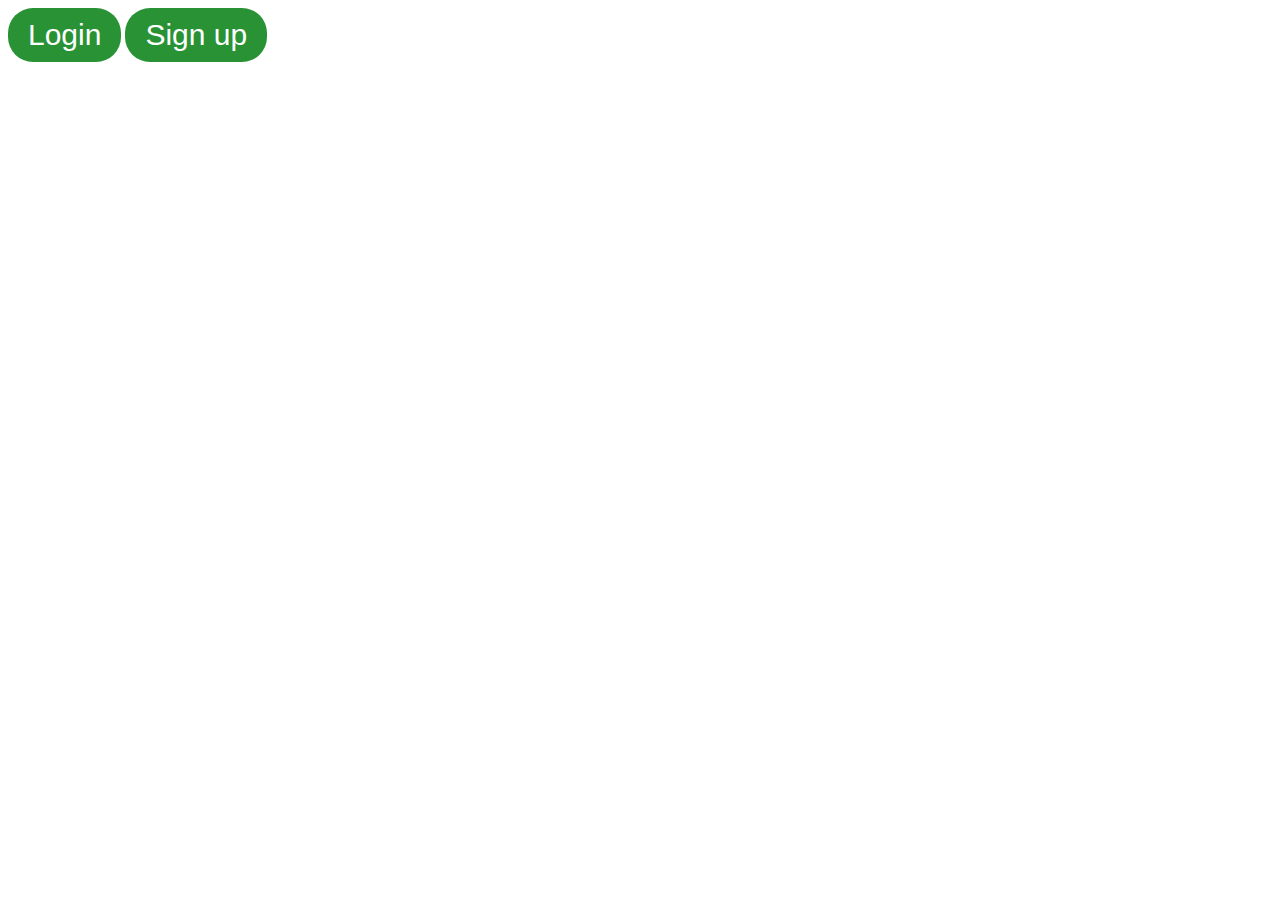
==== userDataTemplate.html @ 00403a77 "Merge branch 'master' of https://github.com/Reyner-Arias/Register-an-user" ====
<!DOCTYPE html>
<html>
  <head>
    <meta charset="utf-8">
    <meta name="viewport" content="width=device-width">
    <title>Login</title>
    <link href="Register module/style.css" rel="stylesheet" type="text/css" />
  </head>
  <body id="body">
    <script src="script.js"></script>
    <button id="loginButton" class="buttonStyle" type="submit" title="Login button">Login</button>
    <button id="signUpButton" class="buttonStyle" type="button" title="Sign up button">Sign up</button>
  </body>
</html>
---- Register module/style.css ----
.buttonStyle {
  background-color: #289234;
  border-radius: 25px;
  color: white;
  font-family: 'Gill Sans', 'Gill Sans MT', Calibri, 'Trebuchet MS', sans-serif;
  font-size: 30px;
  border: none;
  outline: 0;
  padding: 10px 20px;
}

.buttonStyle:hover {
  background-color: rgb(77, 165, 85);
  color: white;
}
.buttonStyle:focus {
  background-color: rgb(28, 92, 34);
  color: white;
}

.inputStyle {
  width: 100%;
  padding: 10px 15px;
  margin: 8px 0;
  box-sizing: border-box;
  border-radius: 10px;
  border: 2px solid rgb(37, 37, 37);
  font-family: 'Gill Sans', 'Gill Sans MT', Calibri, 'Trebuchet MS', sans-serif;
  font-size: 20px;
}

.labelStyle {
  font-family: 'Gill Sans', 'Gill Sans MT', Calibri, 'Trebuchet MS', sans-serif;
}
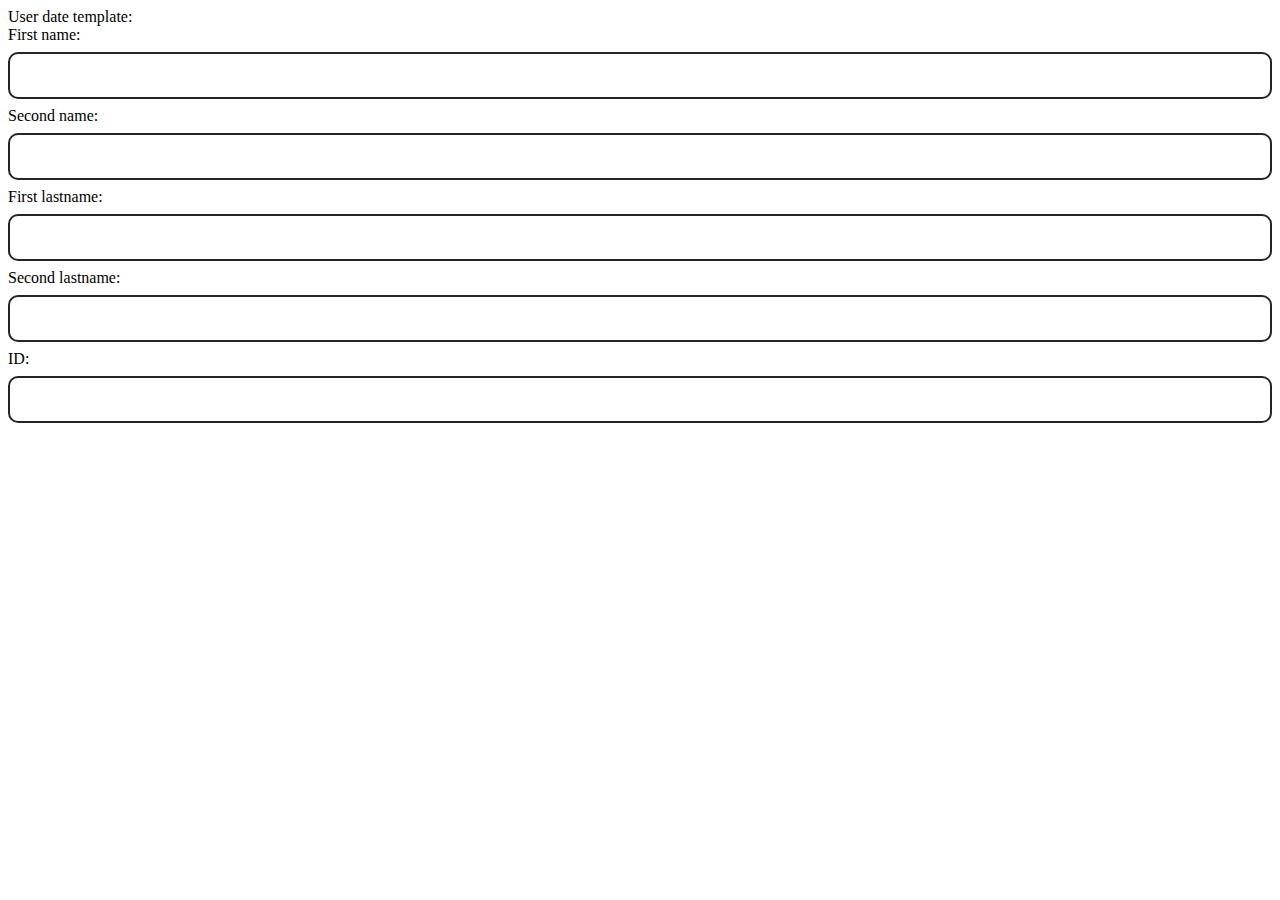
==== commit 20887278: "Added new fields to the template and made the buttons in login resposive" ====
--- a/userDataTemplate.html
+++ b/userDataTemplate.html
@@ -3,12 +3,22 @@
   <head>
     <meta charset="utf-8">
     <meta name="viewport" content="width=device-width">
-    <title>Login</title>
+    <title>Sign up</title>
     <link href="Register module/style.css" rel="stylesheet" type="text/css" />
   </head>
-  <body id="body">
-    <script src="script.js"></script>
-    <button id="loginButton" class="buttonStyle" type="submit" title="Login button">Login</button>
-    <button id="signUpButton" class="buttonStyle" type="button" title="Sign up button">Sign up</button>
+  <body>
+    <div>
+      <label id="userDataTemplateLabel">User date template:</label><br>
+      <label id="firstNameLabel">First name:</label>
+      <input id="firstNameInput" class="inputStyle" title="First name Textbox"></input>
+      <label id="secondNameLabel">Second name:</label>
+      <input id="secondNameInput" class="inputStyle" title="Second name Textbox"></input>
+      <label id="firstLastnameLabel">First lastname:</label>
+      <input id="firstLastnameInput" class="inputStyle" title="First lastname Textbox"></input>
+      <label id="secondLastnameLabel">Second lastname:</label>
+      <input id="secondLastnameInput" class="inputStyle" title="Second lastname Textbox"></input>
+      <label id="IDLabel">ID:</label>
+      <input id="IDInput" class="inputStyle" title="ID Textbox"></input>
+    </div>
   </body>
-</html>+</html>
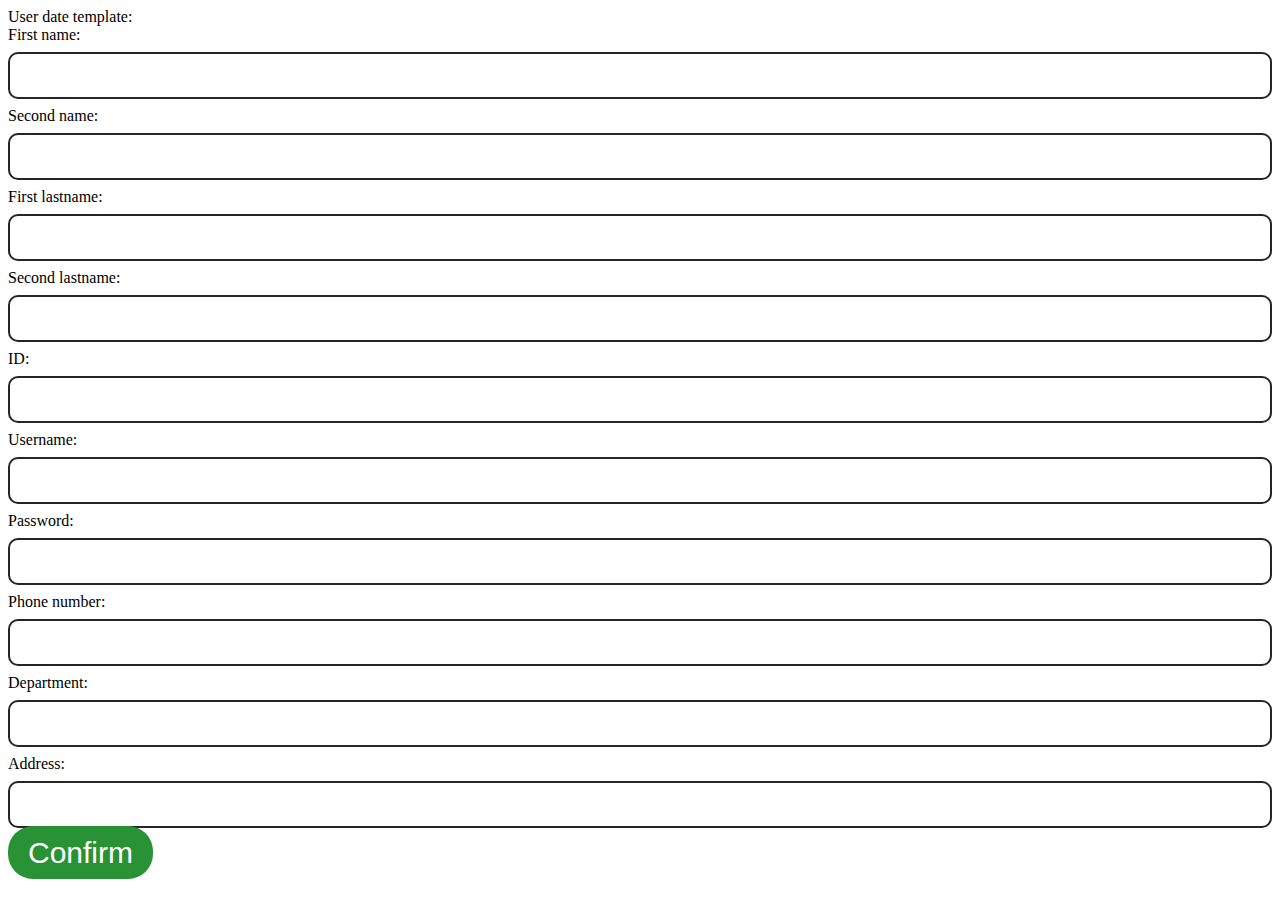
==== commit 799a156d: "Changed the button accept to confirm" ====
--- a/userDataTemplate.html
+++ b/userDataTemplate.html
@@ -5,9 +5,10 @@
     <meta name="viewport" content="width=device-width">
     <title>Sign up</title>
     <link href="Register module/style.css" rel="stylesheet" type="text/css" />
+    <link href="https://cdn.jsdelivr.net/npm/bootstrap@5.0.0-beta2/dist/css/bootstrap.min.css" rel="stylesheet" integrity="sha384-BmbxuPwQa2lc/FVzBcNJ7UAyJxM6wuqIj61tLrc4wSX0szH/Ev+nYRRuWlolflfl" crossorigin="anonymous">
   </head>
   <body>
-    <div>
+    <div class="container">
       <label id="userDataTemplateLabel">User date template:</label><br>
       <label id="firstNameLabel">First name:</label>
       <input id="firstNameInput" class="inputStyle" title="First name Textbox"></input>
@@ -19,6 +20,19 @@
       <input id="secondLastnameInput" class="inputStyle" title="Second lastname Textbox"></input>
       <label id="IDLabel">ID:</label>
       <input id="IDInput" class="inputStyle" title="ID Textbox"></input>
+      <label id="usernameLabel">Username:</label>
+      <input id="usernameInput" class="inputStyle" title="Username Textbox"></input>
+      <label id="passwordLabel">Password:</label>
+      <input id="passwordInput" class="inputStyle" title="Password Textbox"></input>
+      <label id="phonenumberLabel">Phone number:</label>
+      <input id="phonenumberInput" class="inputStyle" title="Phone number Textbox"></input>
+      <label id="departmentLabel">Department:</label>
+      <input id="departmentInput" class="inputStyle" title="Department Textbox"></input>
+      <label id="addressLabel">Address:</label>
+      <input id="addressInput" class="inputStyle" title="Address Textbox"></input>
+      <a class="btn btn-info buttonStyle" title="Confirm button">Confirm</a>
     </div>
+
+    <script src="https://cdn.jsdelivr.net/npm/bootstrap@5.0.0-beta2/dist/js/bootstrap.bundle.min.js" integrity="sha384-b5kHyXgcpbZJO/tY9Ul7kGkf1S0CWuKcCD38l8YkeH8z8QjE0GmW1gYU5S9FOnJ0" crossorigin="anonymous"></script>
   </body>
 </html>
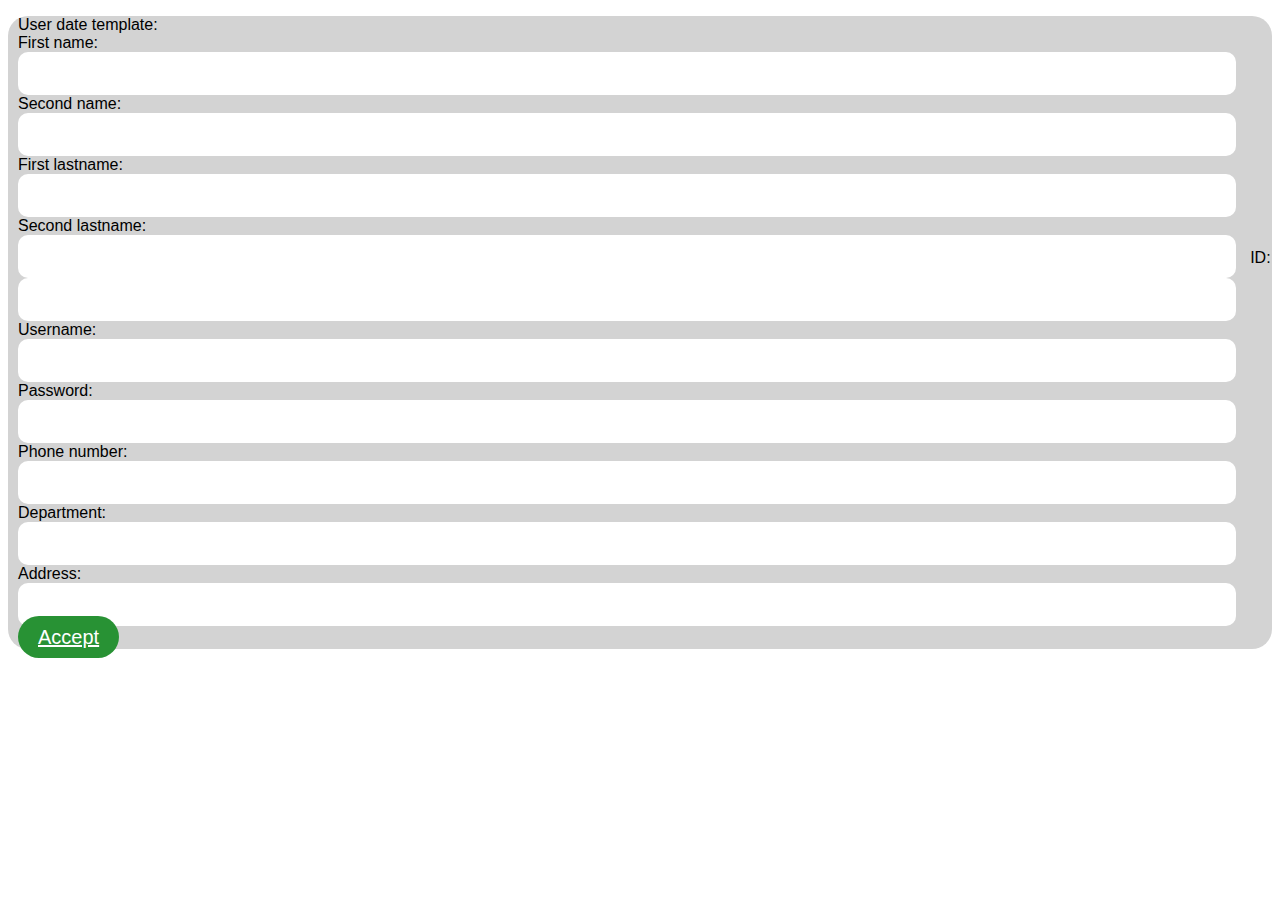
==== commit 8f9f7aa1: "Added style to userDataTemplate" ====
--- a/userDataTemplate.html
+++ b/userDataTemplate.html
@@ -7,30 +7,39 @@
     <link href="Register module/style.css" rel="stylesheet" type="text/css" />
     <link href="https://cdn.jsdelivr.net/npm/bootstrap@5.0.0-beta2/dist/css/bootstrap.min.css" rel="stylesheet" integrity="sha384-BmbxuPwQa2lc/FVzBcNJ7UAyJxM6wuqIj61tLrc4wSX0szH/Ev+nYRRuWlolflfl" crossorigin="anonymous">
   </head>
+
+
   <body>
-    <div class="container">
-      <label id="userDataTemplateLabel">User date template:</label><br>
-      <label id="firstNameLabel">First name:</label>
-      <input id="firstNameInput" class="inputStyle" title="First name Textbox"></input>
-      <label id="secondNameLabel">Second name:</label>
-      <input id="secondNameInput" class="inputStyle" title="Second name Textbox"></input>
-      <label id="firstLastnameLabel">First lastname:</label>
-      <input id="firstLastnameInput" class="inputStyle" title="First lastname Textbox"></input>
-      <label id="secondLastnameLabel">Second lastname:</label>
-      <input id="secondLastnameInput" class="inputStyle" title="Second lastname Textbox"></input>
-      <label id="IDLabel">ID:</label>
-      <input id="IDInput" class="inputStyle" title="ID Textbox"></input>
-      <label id="usernameLabel">Username:</label>
-      <input id="usernameInput" class="inputStyle" title="Username Textbox"></input>
-      <label id="passwordLabel">Password:</label>
-      <input id="passwordInput" class="inputStyle" title="Password Textbox"></input>
-      <label id="phonenumberLabel">Phone number:</label>
-      <input id="phonenumberInput" class="inputStyle" title="Phone number Textbox"></input>
-      <label id="departmentLabel">Department:</label>
-      <input id="departmentInput" class="inputStyle" title="Department Textbox"></input>
-      <label id="addressLabel">Address:</label>
-      <input id="addressInput" class="inputStyle" title="Address Textbox"></input>
-      <a class="btn btn-info buttonStyle" title="Confirm button">Confirm</a>
+    <div class="container float-md-center col-lg-4 col-md-6 col-sm-7">
+      <div class="jumbotron">
+        <p>
+          <div class="row">
+            <div class=" col-lg-12 col-md-12 col-sm-12 col-xs-12">
+              <label id="userDataTemplateLabel" class="labelStyle">User date template:</label><br>
+              <label id="firstNameLabel" class="labelStyle">First name:</label>
+              <input id="firstNameInput" class="inputStyle" title="First name Textbox"></input>
+              <label id="secondNameLabel" class="labelStyle">Second name:</label>
+              <input id="secondNameInput" class="inputStyle" title="Second name Textbox"></input>
+              <label id="firstLastnameLabel" class="labelStyle">First lastname:</label>
+              <input id="firstLastnameInput" class="inputStyle" title="First lastname Textbox"></input>
+              <label id="secondLastnameLabel" class="labelStyle">Second lastname:</label>
+              <input id="secondLastnameInput" class="inputStyle" title="Second lastname Textbox"></input>
+              <label id="IDLabel" class="labelStyle">ID:</label>
+              <input id="IDInput" class="inputStyle" title="ID Textbox"></input>
+              <label id="usernameLabel" class="labelStyle">Username:</label>
+              <input id="usernameInput" class="inputStyle" title="Username Textbox"></input>
+              <label id="passwordLabel" class="labelStyle">Password:</label>
+              <input id="passwordInput" class="inputStyle" title="Password Textbox"></input>
+              <label id="phonenumberLabel" class="labelStyle">Phone number:</label>
+              <input id="phonenumberInput" class="inputStyle" title="Phone number Textbox"></input>
+              <label id="departmentLabel" class="labelStyle">Department:</label>
+              <input id="departmentInput" class="inputStyle" title="Department Textbox"></input>
+              <label id="addressLabel" class="labelStyle">Address:</label>
+              <input id="addressInput" class="inputStyle" title="Address Textbox"></input>
+              <a class="btn btn-info buttonStyle" href="" title="Accept button">Accept</a>
+          </div>
+        </p>
+      </div>
     </div>
 
     <script src="https://cdn.jsdelivr.net/npm/bootstrap@5.0.0-beta2/dist/js/bootstrap.bundle.min.js" integrity="sha384-b5kHyXgcpbZJO/tY9Ul7kGkf1S0CWuKcCD38l8YkeH8z8QjE0GmW1gYU5S9FOnJ0" crossorigin="anonymous"></script>
--- a/Register module/style.css
+++ b/Register module/style.css
@@ -1,13 +1,25 @@
-.buttonStyle {
+
+.jumbotron{
+    background-color:#D3D3D3;
+    color: black;
+    margin-top: 10px;
+    border-radius: 20px;
+}
+
+
+.buttonStyle{
   background-color: #289234;
   border-radius: 25px;
   color: white;
   font-family: 'Gill Sans', 'Gill Sans MT', Calibri, 'Trebuchet MS', sans-serif;
-  font-size: 30px;
+  font-size: 20px;
   border: none;
   outline: 0;
   padding: 10px 20px;
+  margin-left: 10px;
+  margin-top: 10px;
 }
+
 
 .buttonStyle:hover {
   background-color: rgb(77, 165, 85);
@@ -19,16 +31,18 @@
 }
 
 .inputStyle {
-  width: 100%;
+  width: 94%;
   padding: 10px 15px;
-  margin: 8px 0;
-  box-sizing: border-box;
   border-radius: 10px;
-  border: 2px solid rgb(37, 37, 37);
+  border: 0px solid rgb(37, 37, 37);
   font-family: 'Gill Sans', 'Gill Sans MT', Calibri, 'Trebuchet MS', sans-serif;
   font-size: 20px;
+  margin-left: 10px;
+  outline: none;
 }
 
 .labelStyle {
+  margin-left: 10px;
+ 
   font-family: 'Gill Sans', 'Gill Sans MT', Calibri, 'Trebuchet MS', sans-serif;
 }